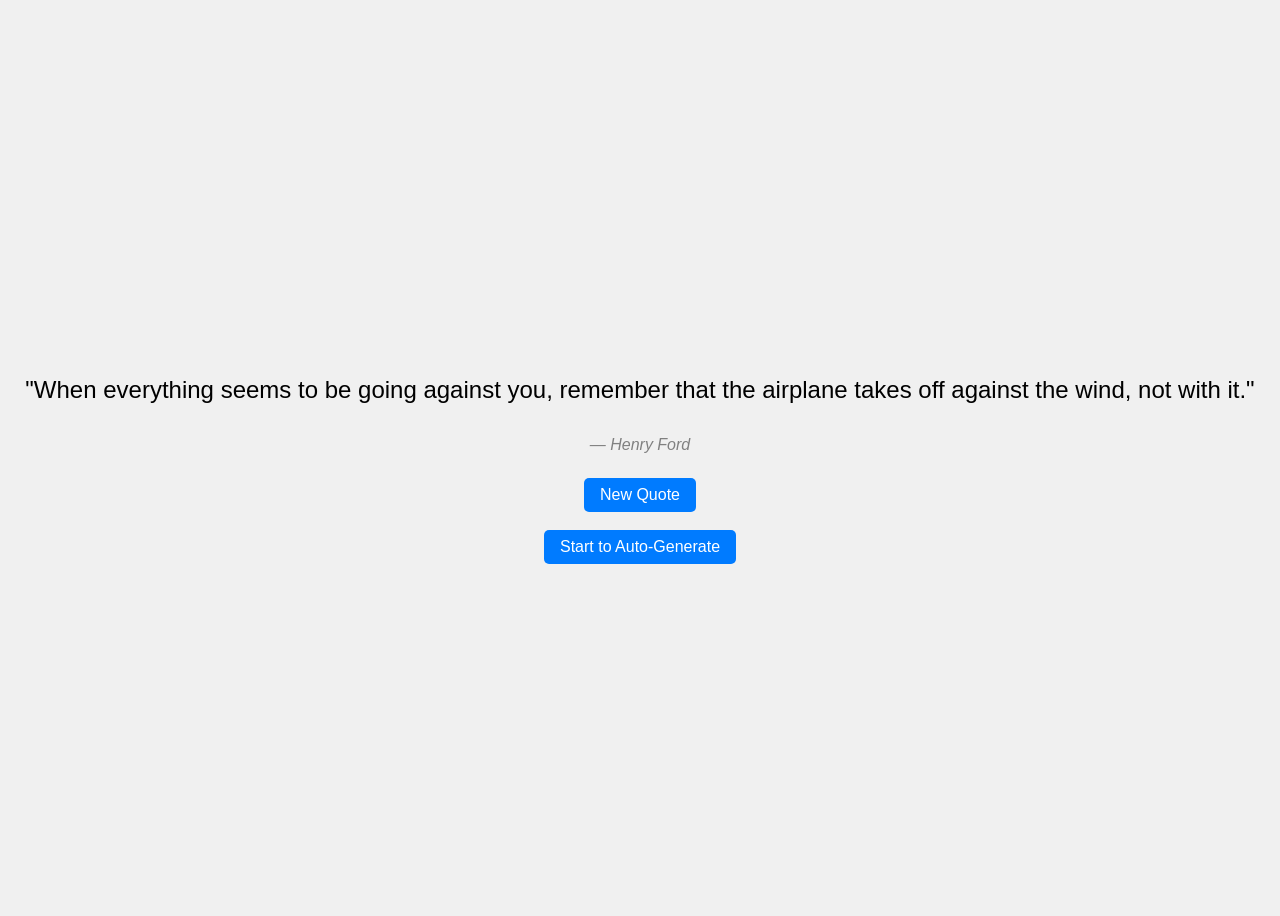
==== Sprint-3/quote-generator/index.html @ d7e853e6 "Sprint3-autogenerator" ====
<!DOCTYPE html>
<html lang="en">
  <head>
    <meta charset="UTF-8" />
    <meta name="viewport" content="width=device-width, initial-scale=1.0" />
    <title>Quote generator app</title>
    <script defer src="quotes.js"></script>
  </head>
  <body>
    <p id="quote"></p>
    <p id="author"></p>
    <button type="button" id="new-quote">New Quote</button> <br /> 
    <button type="button" id="quote-generator">Start to Auto-Generate</button>
    <script src="quotes.js"></script>
  </body>

  <style>
    
    body {
      font-family: sans-serif;
      display: flex;
      flex-direction: column;
      align-items: center;
      justify-content: center;
      height: 100vh;
      background: #f0f0f0;
    }
    #quote-box {
      text-align: center;
      padding: 2rem;
      background: white;
      border-radius: 10px;
      box-shadow: 0 0 10px rgba(0,0,0,0.1);
    }
    #quote {
      font-size: 1.5rem;
      margin-bottom: 1rem;
    }
    #author {
      font-style: italic;
      color: gray;
      margin-bottom: 1.5rem;
    }
    button {
      padding: 0.5rem 1rem;
      font-size: 1rem;
      border: none;
      background-color: #007bff;
      color: white;
      border-radius: 5px;
      cursor: pointer;
    }
    button:hover {
      background-color: #0056b3;
    }
  </style>

</html>
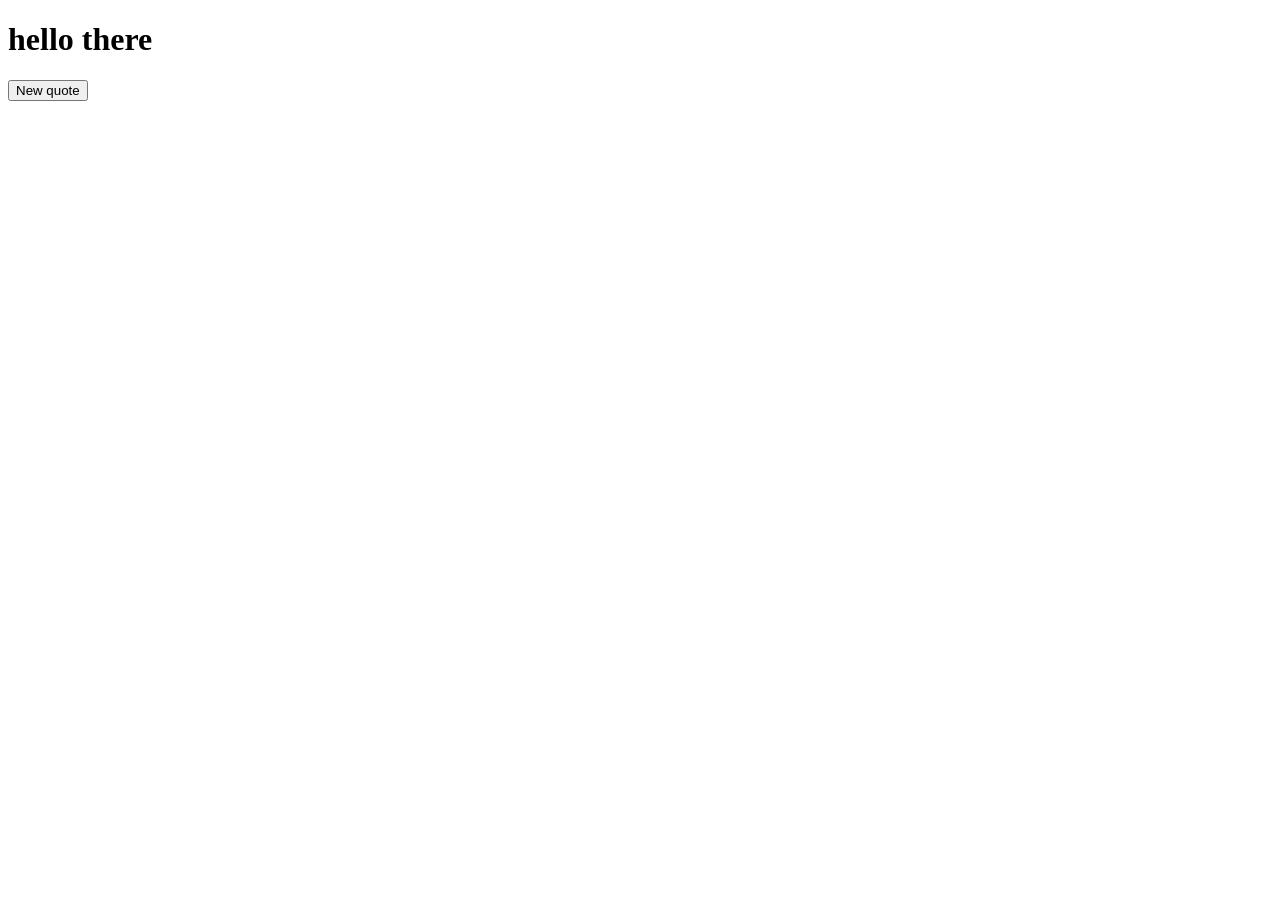
==== commit f641ff3e: "Quote-generator-remove" ====
--- a/Sprint-3/quote-generator/index.html
+++ b/Sprint-3/quote-generator/index.html
@@ -3,56 +3,13 @@
   <head>
     <meta charset="UTF-8" />
     <meta name="viewport" content="width=device-width, initial-scale=1.0" />
-    <title>Quote generator app</title>
+    <title>Title here</title>
     <script defer src="quotes.js"></script>
   </head>
   <body>
+    <h1>hello there</h1>
     <p id="quote"></p>
     <p id="author"></p>
-    <button type="button" id="new-quote">New Quote</button> <br /> 
-    <button type="button" id="quote-generator">Start to Auto-Generate</button>
-    <script src="quotes.js"></script>
+    <button type="button" id="new-quote">New quote</button>
   </body>
-
-  <style>
-    
-    body {
-      font-family: sans-serif;
-      display: flex;
-      flex-direction: column;
-      align-items: center;
-      justify-content: center;
-      height: 100vh;
-      background: #f0f0f0;
-    }
-    #quote-box {
-      text-align: center;
-      padding: 2rem;
-      background: white;
-      border-radius: 10px;
-      box-shadow: 0 0 10px rgba(0,0,0,0.1);
-    }
-    #quote {
-      font-size: 1.5rem;
-      margin-bottom: 1rem;
-    }
-    #author {
-      font-style: italic;
-      color: gray;
-      margin-bottom: 1.5rem;
-    }
-    button {
-      padding: 0.5rem 1rem;
-      font-size: 1rem;
-      border: none;
-      background-color: #007bff;
-      color: white;
-      border-radius: 5px;
-      cursor: pointer;
-    }
-    button:hover {
-      background-color: #0056b3;
-    }
-  </style>
-
 </html>
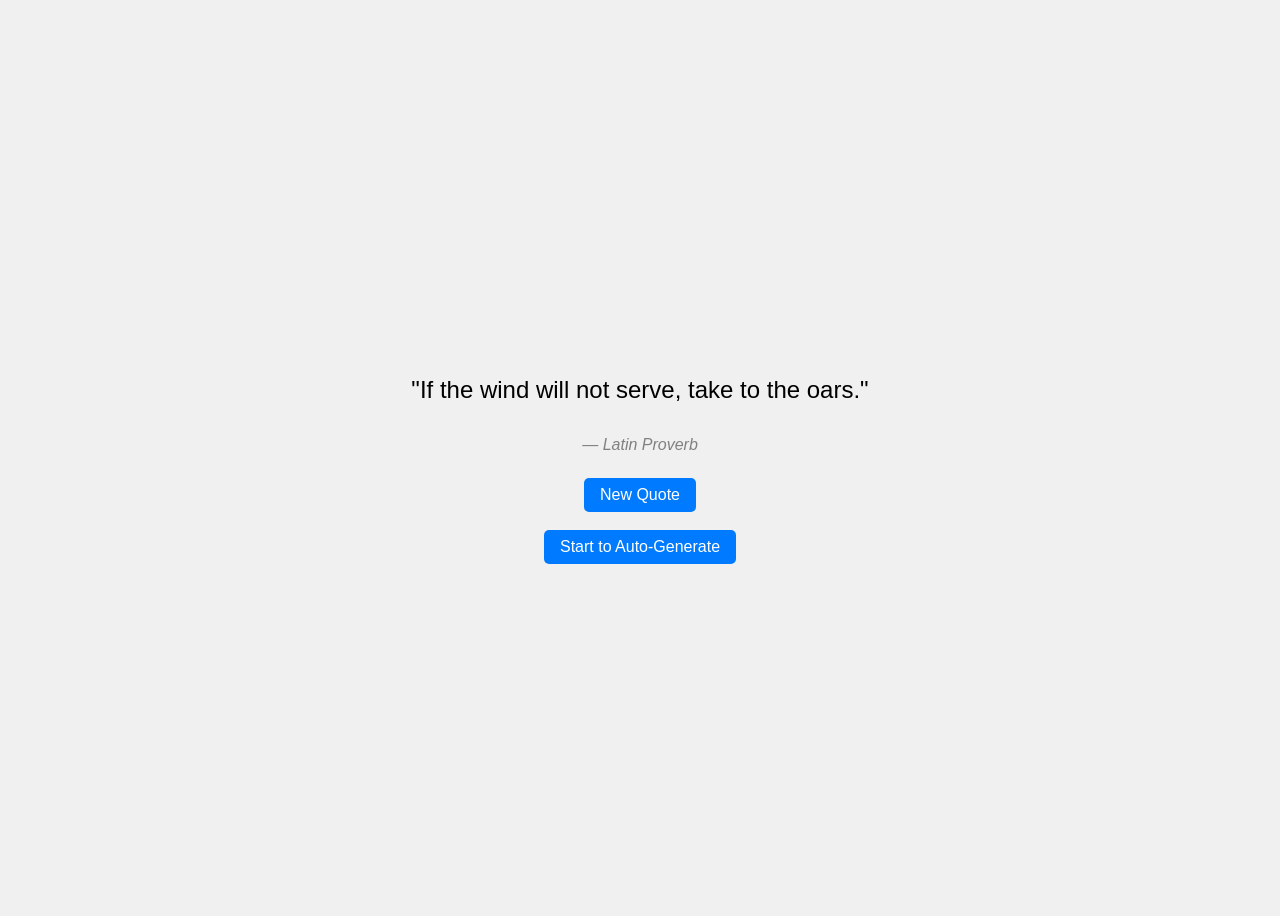
==== commit c5125d74: "Remove Alarmclock files" ====
--- a/Sprint-3/quote-generator/index.html
+++ b/Sprint-3/quote-generator/index.html
@@ -3,13 +3,57 @@
   <head>
     <meta charset="UTF-8" />
     <meta name="viewport" content="width=device-width, initial-scale=1.0" />
-    <title>Title here</title>
+    <title>Quote generator app</title>
     <script defer src="quotes.js"></script>
   </head>
   <body>
-    <h1>hello there</h1>
     <p id="quote"></p>
     <p id="author"></p>
-    <button type="button" id="new-quote">New quote</button>
+    <button type="button" id="new-quote">New Quote</button> <br /> 
+    <button type="button" id="quote-generator">Start to Auto-Generate</button>
+    <script src="quotes.js"></script>
   </body>
+
+  <style>
+    
+    body {
+      font-family: sans-serif;
+      display: flex;
+      flex-direction: column;
+      align-items: center;
+      justify-content: center;
+      height: 100vh;
+      background: #f0f0f0;
+    }
+    #quote-box {
+      text-align: center;
+      padding: 2rem;
+      background: white;
+      border-radius: 10px;
+      box-shadow: 0 0 10px rgba(0,0,0,0.1);
+    }
+    #quote {
+      font-size: 1.5rem;
+      margin-bottom: 1rem;
+    }
+    #author {
+      font-style: italic;
+      color: gray;
+      margin-bottom: 1.5rem;
+    }
+    button {
+      padding: 0.5rem 1rem;
+      font-size: 1rem;
+      border: none;
+      background-color: #007bff;
+      color: white;
+      border-radius: 5px;
+      cursor: pointer;
+    }
+    button:hover {
+      background-color: #0056b3;
+    }
+  </style>
+
+
 </html>
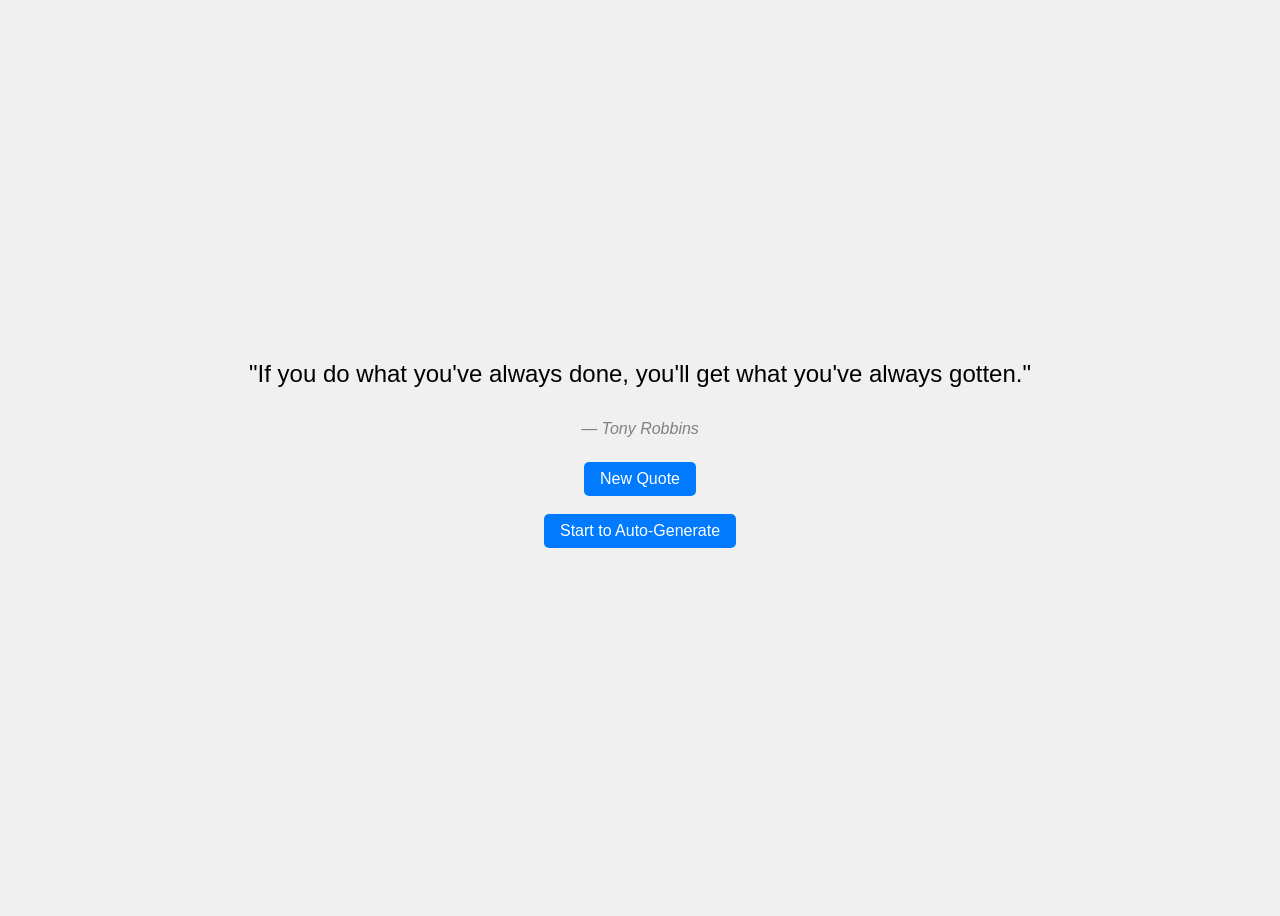
==== commit b5f1eb13: "quote/review" ====
--- a/Sprint-3/quote-generator/index.html
+++ b/Sprint-3/quote-generator/index.html
@@ -1,59 +1,20 @@
 <!DOCTYPE html>
 <html lang="en">
+  
   <head>
     <meta charset="UTF-8" />
     <meta name="viewport" content="width=device-width, initial-scale=1.0" />
     <title>Quote generator app</title>
     <script defer src="quotes.js"></script>
+    <link rel="stylesheet" href="style.css" />
   </head>
+
   <body>
     <p id="quote"></p>
     <p id="author"></p>
     <button type="button" id="new-quote">New Quote</button> <br /> 
     <button type="button" id="quote-generator">Start to Auto-Generate</button>
-    <script src="quotes.js"></script>
+    <p id="auto-play:ON"></p>
   </body>
 
-  <style>
-    
-    body {
-      font-family: sans-serif;
-      display: flex;
-      flex-direction: column;
-      align-items: center;
-      justify-content: center;
-      height: 100vh;
-      background: #f0f0f0;
-    }
-    #quote-box {
-      text-align: center;
-      padding: 2rem;
-      background: white;
-      border-radius: 10px;
-      box-shadow: 0 0 10px rgba(0,0,0,0.1);
-    }
-    #quote {
-      font-size: 1.5rem;
-      margin-bottom: 1rem;
-    }
-    #author {
-      font-style: italic;
-      color: gray;
-      margin-bottom: 1.5rem;
-    }
-    button {
-      padding: 0.5rem 1rem;
-      font-size: 1rem;
-      border: none;
-      background-color: #007bff;
-      color: white;
-      border-radius: 5px;
-      cursor: pointer;
-    }
-    button:hover {
-      background-color: #0056b3;
-    }
-  </style>
-
-
 </html>
--- a/Sprint-3/quote-generator/style.css
+++ b/Sprint-3/quote-generator/style.css
@@ -0,0 +1,43 @@
+/** Write your CSS in here **/
+
+
+body {
+    font-family: sans-serif;
+    display: flex;
+    flex-direction: column;
+    align-items: center;
+    justify-content: center;
+    height: 100vh;
+    background: #f0f0f0;
+  }
+  
+  #quote-box {
+    text-align: center;
+    padding: 2rem;
+    background: white;
+    border-radius: 10px;
+    box-shadow: 0 0 10px rgba(0,0,0,0.1);
+  }
+  #quote {
+    font-size: 1.5rem;
+    margin-bottom: 1rem;
+  }
+  #author {
+    font-style: italic;
+    color: gray;
+    margin-bottom: 1.5rem;
+  }
+  button {
+    padding: 0.5rem 1rem;
+    font-size: 1rem;
+    border: none;
+    background-color: #007bff;
+    color: white;
+    border-radius: 5px;
+    cursor: pointer;
+  }
+  button:hover {
+    background-color: #0056b3;
+  }
+
+  
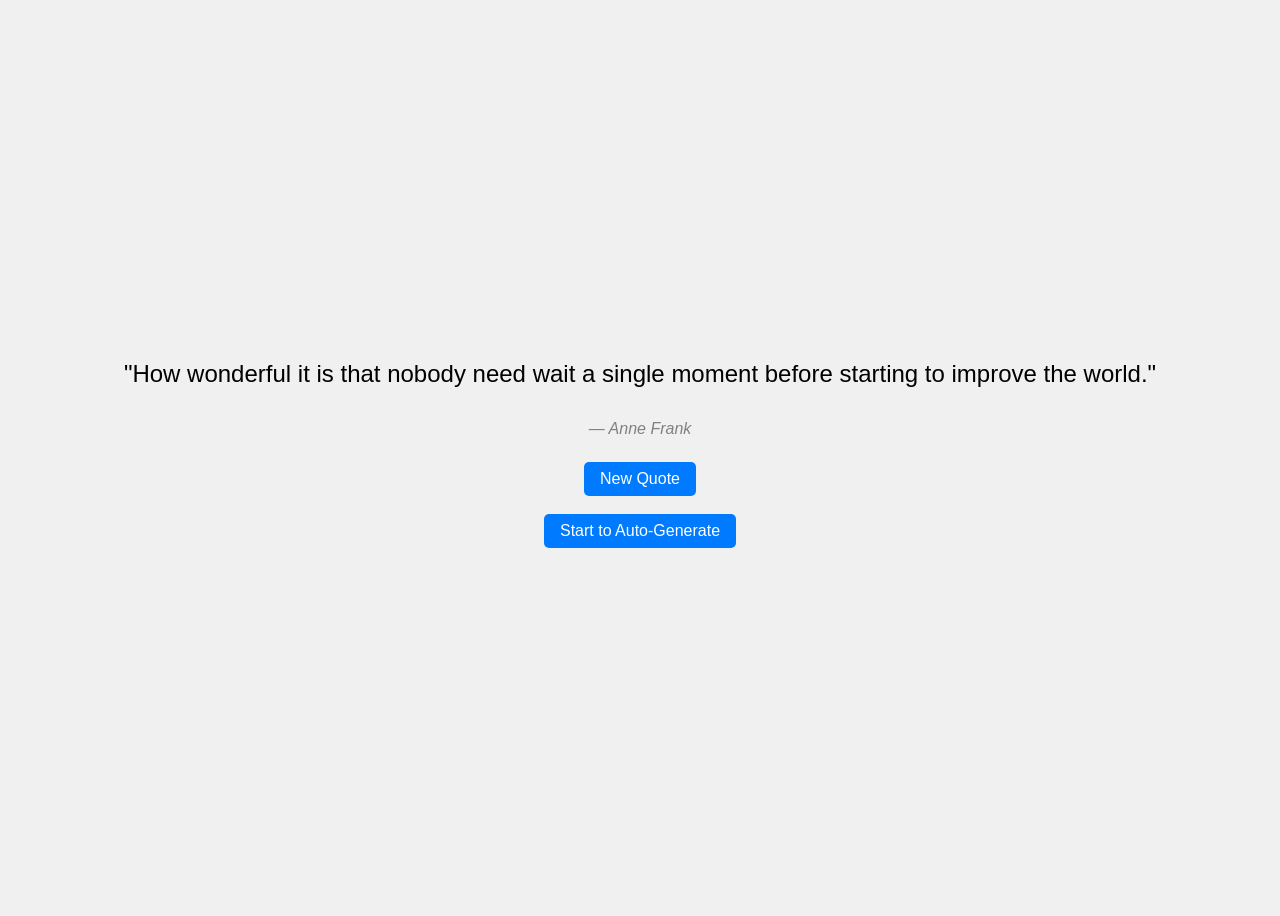
==== commit 74f81cd7: "Quote-Review" ====
--- a/Sprint-3/quote-generator/index.html
+++ b/Sprint-3/quote-generator/index.html
@@ -1,3 +1,4 @@
+
 <!DOCTYPE html>
 <html lang="en">
   
--- a/Sprint-3/quote-generator/style.css
+++ b/Sprint-3/quote-generator/style.css
@@ -1,3 +1,4 @@
+/** Write your CSS in here **/
 /** Write your CSS in here **/
 
 
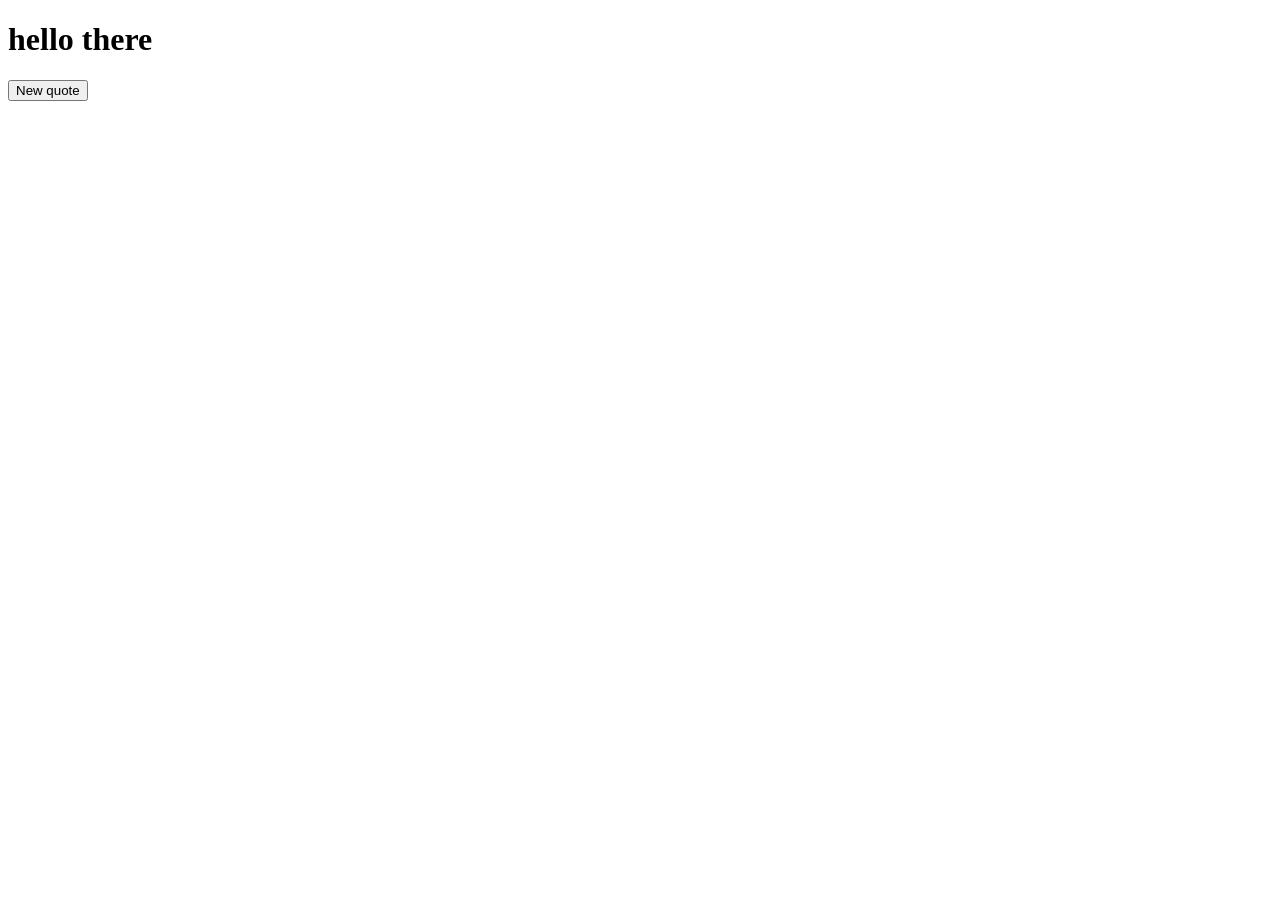
==== commit cadee4bd: "Undonechanges-main" ====
--- a/Sprint-3/quote-generator/index.html
+++ b/Sprint-3/quote-generator/index.html
@@ -1,21 +1,15 @@
-
 <!DOCTYPE html>
 <html lang="en">
-  
   <head>
     <meta charset="UTF-8" />
     <meta name="viewport" content="width=device-width, initial-scale=1.0" />
-    <title>Quote generator app</title>
+    <title>Title here</title>
     <script defer src="quotes.js"></script>
-    <link rel="stylesheet" href="style.css" />
   </head>
-
   <body>
+    <h1>hello there</h1>
     <p id="quote"></p>
     <p id="author"></p>
-    <button type="button" id="new-quote">New Quote</button> <br /> 
-    <button type="button" id="quote-generator">Start to Auto-Generate</button>
-    <p id="auto-play:ON"></p>
+    <button type="button" id="new-quote">New quote</button>
   </body>
-
 </html>
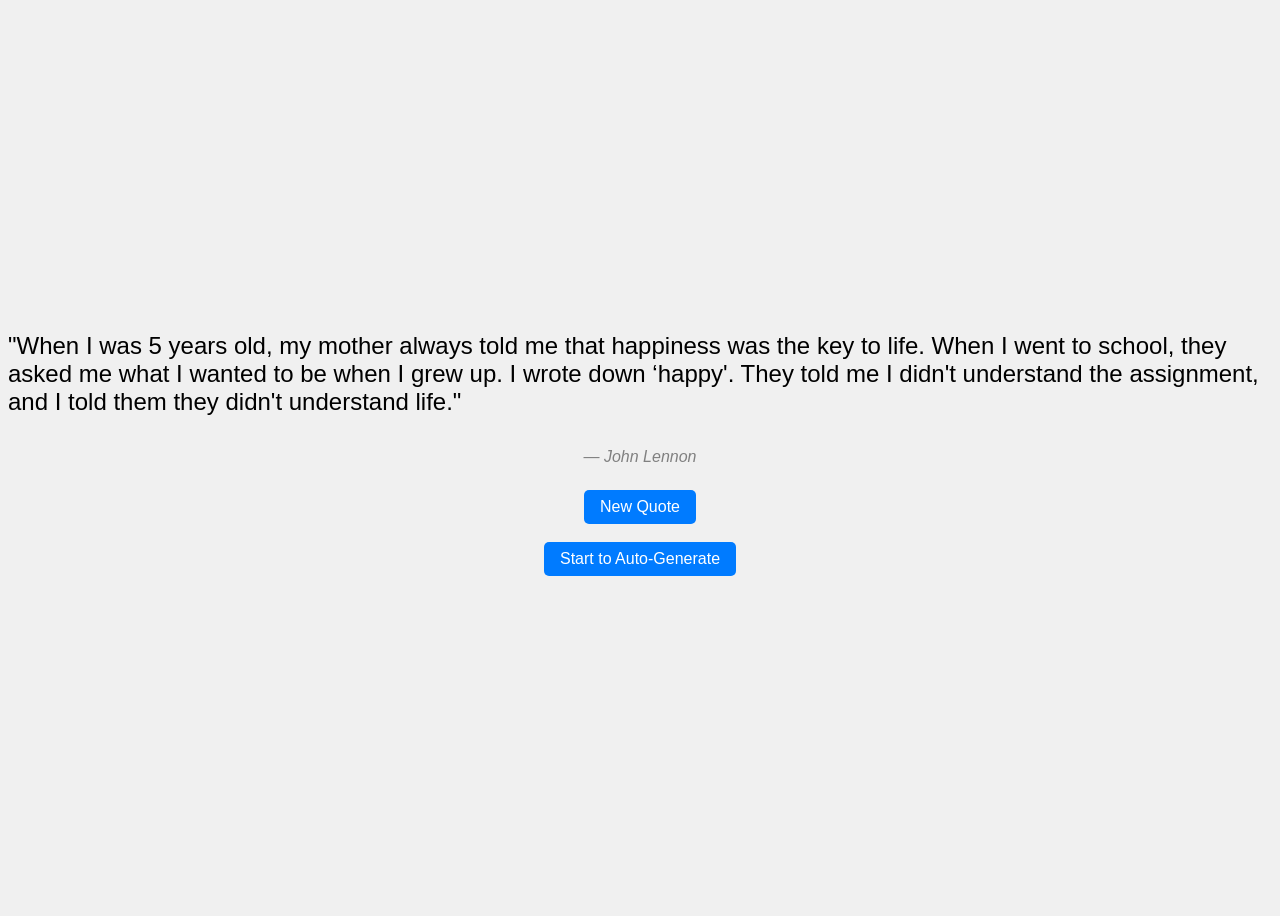
==== commit 6a29fb37: "QuoteGenerator-Review" ====
--- a/Sprint-3/quote-generator/index.html
+++ b/Sprint-3/quote-generator/index.html
@@ -3,13 +3,17 @@
   <head>
     <meta charset="UTF-8" />
     <meta name="viewport" content="width=device-width, initial-scale=1.0" />
-    <title>Title here</title>
+    <title>Quote generator app</title>
     <script defer src="quotes.js"></script>
+    <link rel="stylesheet" href="style.css" />
   </head>
+
   <body>
-    <h1>hello there</h1>
     <p id="quote"></p>
     <p id="author"></p>
-    <button type="button" id="new-quote">New quote</button>
+    <button type="button" id="new-quote">New Quote</button> <br /> 
+    <button type="button" id="quote-generator">Start to Auto-Generate</button>
+    <p id="auto-play:ON"></p>
   </body>
+
 </html>
--- a/Sprint-3/quote-generator/style.css
+++ b/Sprint-3/quote-generator/style.css
@@ -0,0 +1,41 @@
+/** Write your CSS in here **/
+body {
+    font-family: sans-serif;
+    display: flex;
+    flex-direction: column;
+    align-items: center;
+    justify-content: center;
+    height: 100vh;
+    background: #f0f0f0;
+  }
+  
+  #quote-box {
+    text-align: center;
+    padding: 2rem;
+    background: white;
+    border-radius: 10px;
+    box-shadow: 0 0 10px rgba(0,0,0,0.1);
+  }
+  #quote {
+    font-size: 1.5rem;
+    margin-bottom: 1rem;
+  }
+  #author {
+    font-style: italic;
+    color: gray;
+    margin-bottom: 1.5rem;
+  }
+  button {
+    padding: 0.5rem 1rem;
+    font-size: 1rem;
+    border: none;
+    background-color: #007bff;
+    color: white;
+    border-radius: 5px;
+    cursor: pointer;
+  }
+  button:hover {
+    background-color: #0056b3;
+  }
+
+  
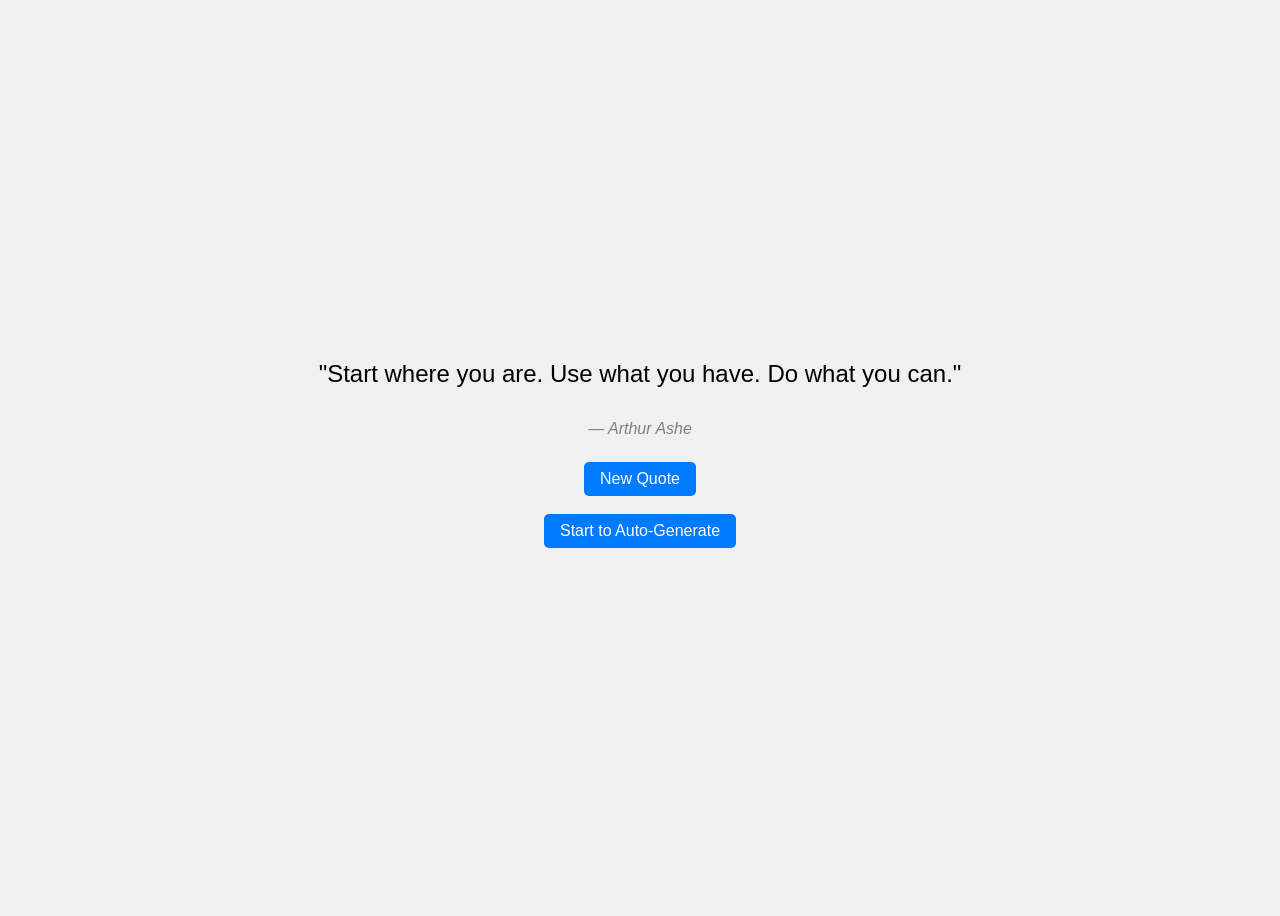
==== commit c0199d90: "Quote-Review" ====
--- a/Sprint-3/quote-generator/index.html
+++ b/Sprint-3/quote-generator/index.html
@@ -1,5 +1,7 @@
+
 <!DOCTYPE html>
 <html lang="en">
+  
   <head>
     <meta charset="UTF-8" />
     <meta name="viewport" content="width=device-width, initial-scale=1.0" />
@@ -16,4 +18,4 @@
     <p id="auto-play:ON"></p>
   </body>
 
-</html>
+</html>
--- a/Sprint-3/quote-generator/style.css
+++ b/Sprint-3/quote-generator/style.css
@@ -1,4 +1,6 @@
 /** Write your CSS in here **/
+
+
 body {
     font-family: sans-serif;
     display: flex;
